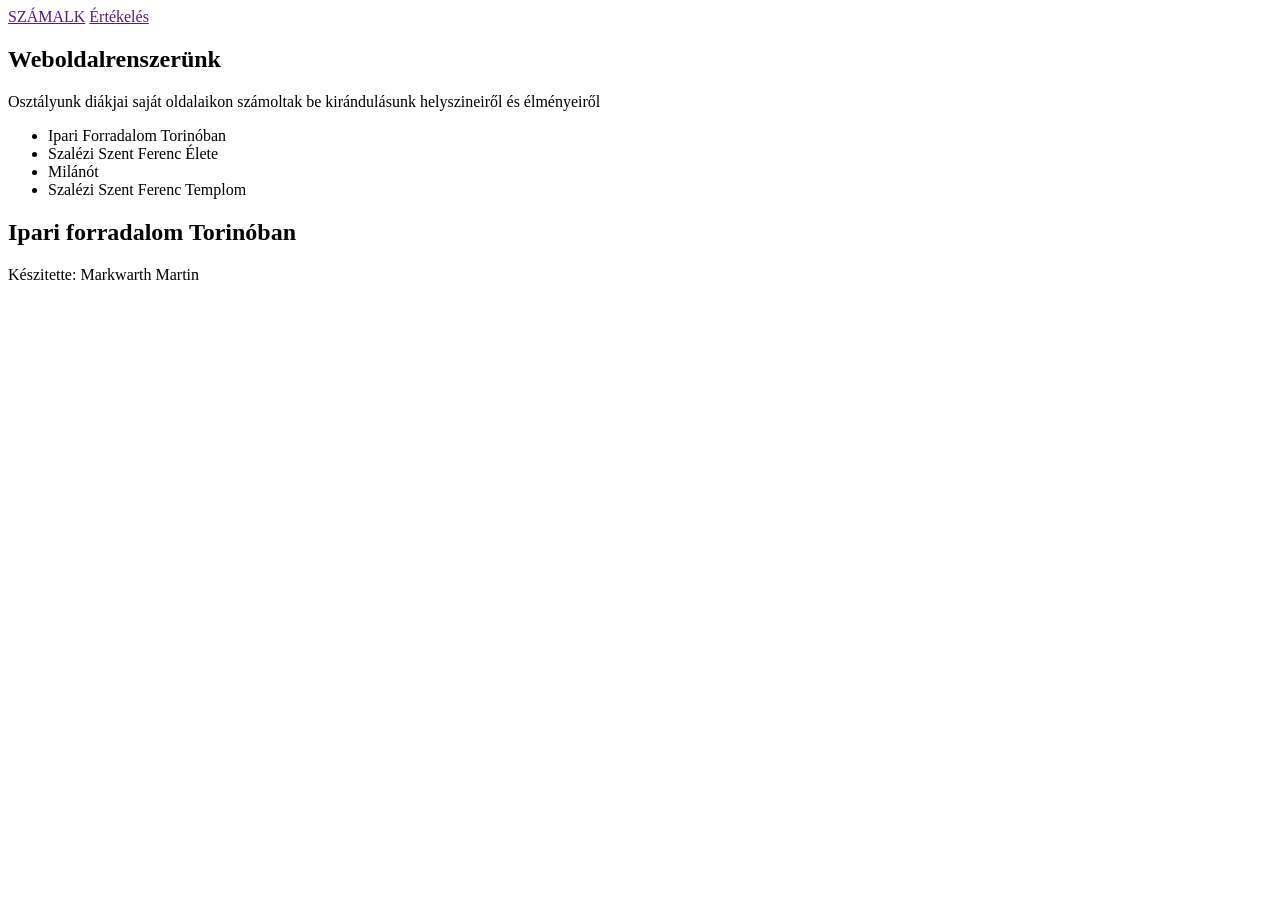
==== index.html @ 6e23246e "45" ====
<!doctype html>
<html lang="hu">
  <head>
    <title>Markwarth_Martin</title>
    <meta charset="UTF-8" />
    <meta name="viewport" content="width=device-width, initial-scale=1.0" />
    <meta name="description" content="Év végi dolgozat" />
    <meta name="keywords" content="Év végi dolgozat, témazáró" />
    <link rel="stylesheet" href="formazas.css" />
  </head>
  <body>
    <main>
      <header></header>
      <nav>
        <a href="">SZÁMALK</a>
        <a href="">Értékelés</a>
      </nav>
      <article>
        <h1>Weboldalrenszerünk</h1>
        <p>
          Osztályunk diákjai saját oldalaikon számoltak be kirándulásunk
          helyszineiről és élményeiről
        </p>
        <ul>
            <li>Ipari Forradalom Torinóban</li>
            <li>Szalézi Szent Ferenc Élete</li>
            <li>Milánót</li>
            <li>Szalézi Szent Ferenc Templom</li>
        </ul>
        <div>
            <div id="Ipari forradalom Torinóban">
                <h2>Ipari forradalom Torinóban</h2>
            </div>
        </div>
      </article>
      <footer>
        <p>Készitette: Markwarth Martin</p>
      </footer>
    </main>
  </body>
</html>
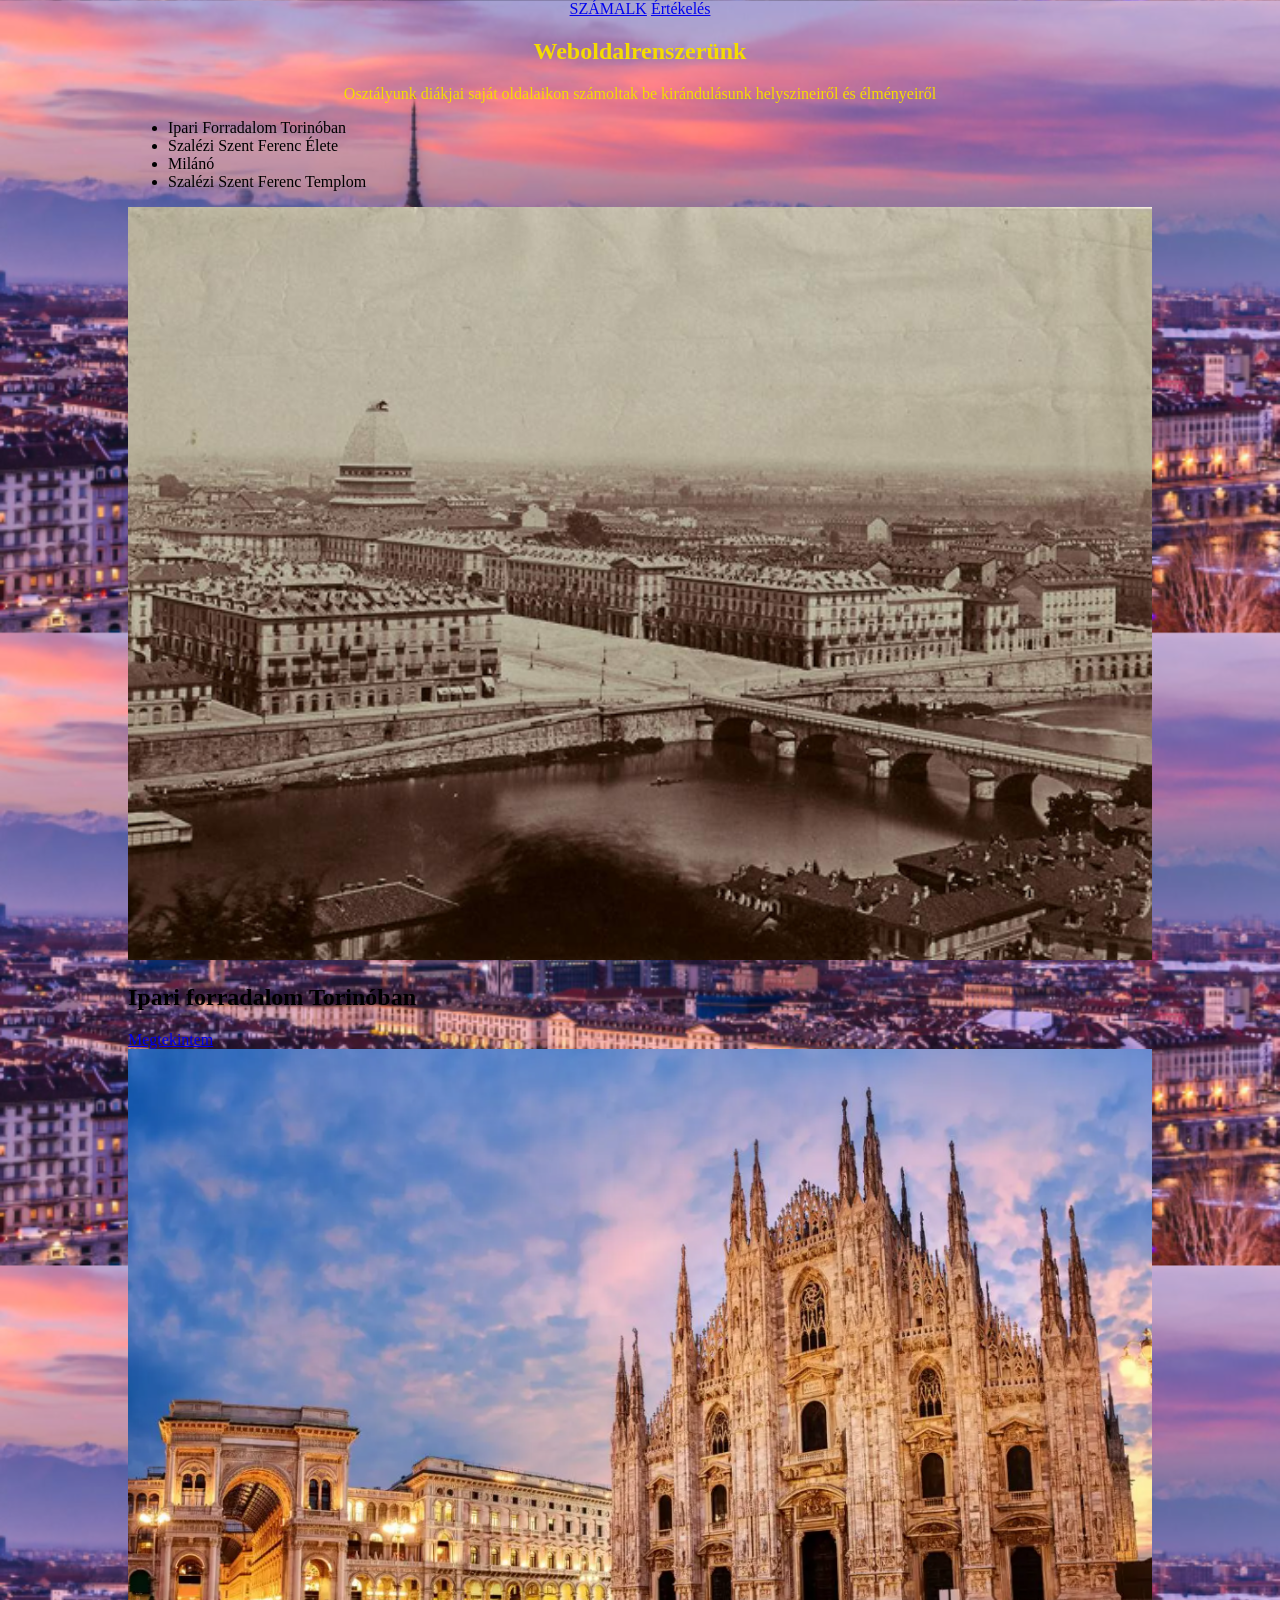
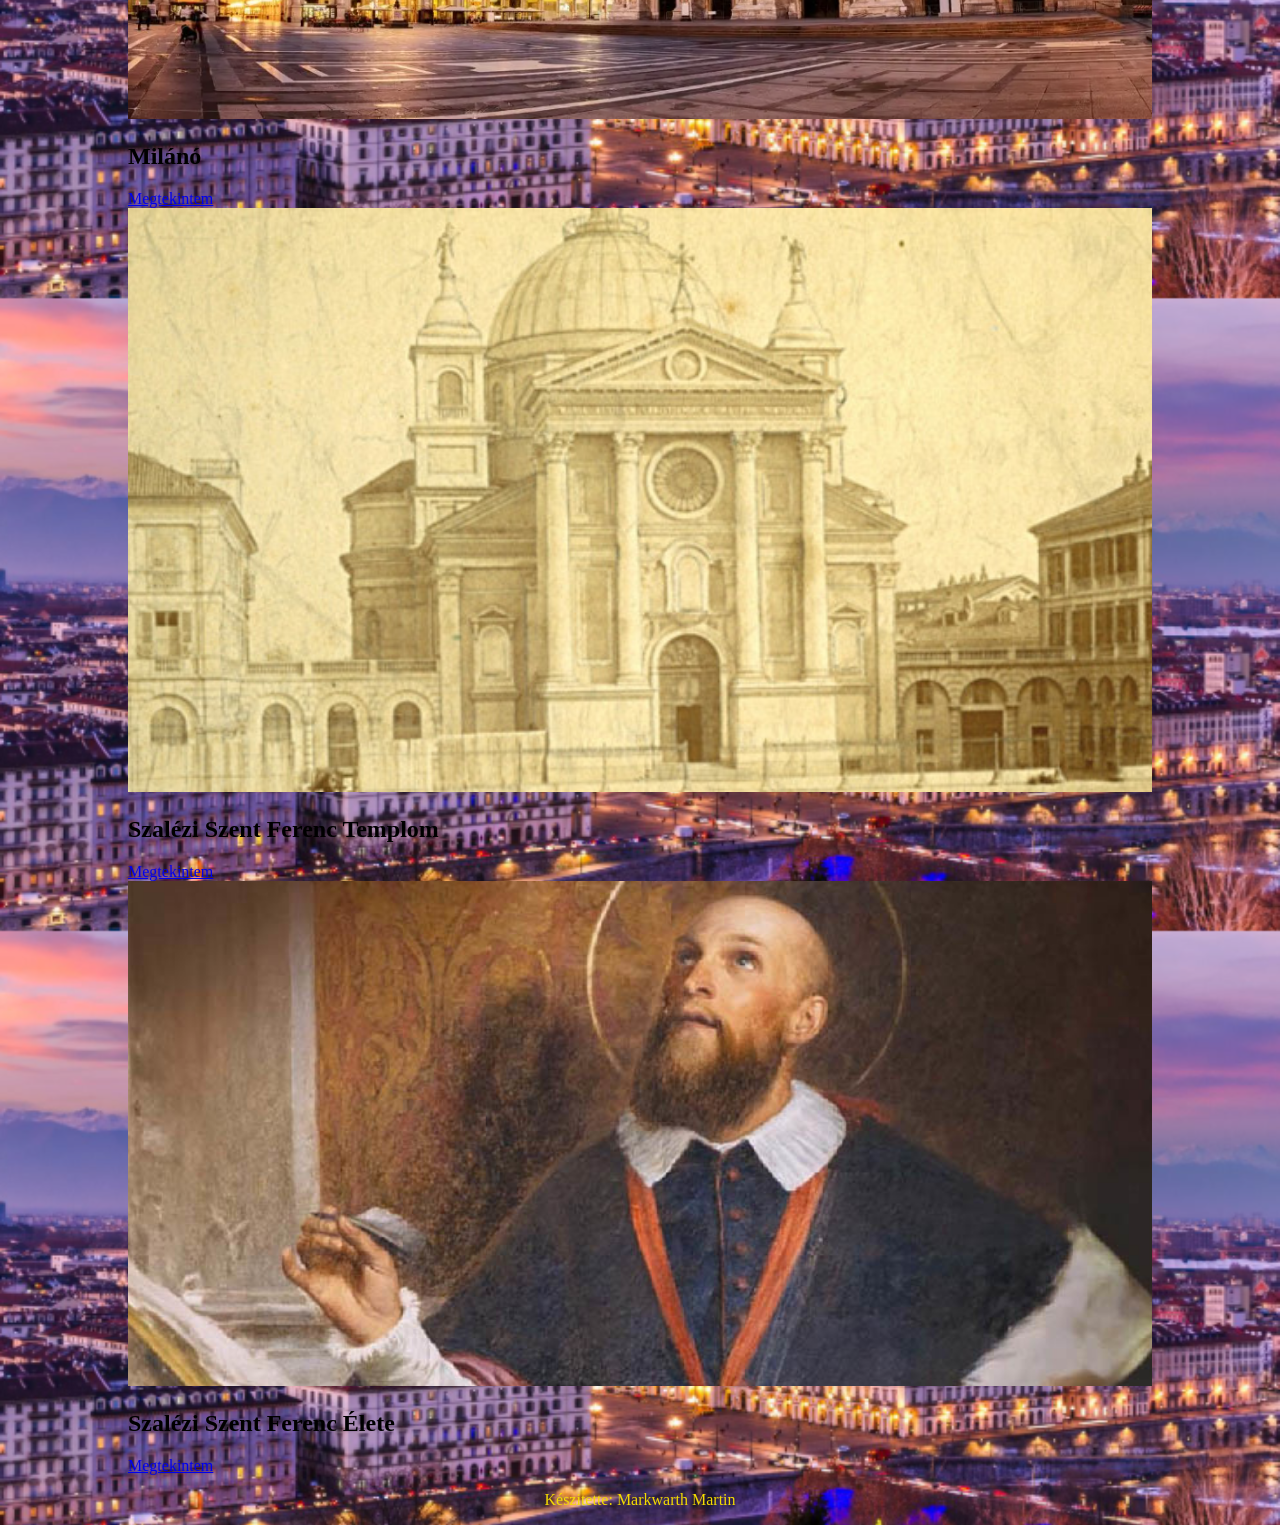
==== commit eddaca83: "30" ====
--- a/index.html
+++ b/index.html
@@ -12,8 +12,8 @@
     <main>
       <header></header>
       <nav>
-        <a href="">SZÁMALK</a>
-        <a href="">Értékelés</a>
+        <a href="index.html">SZÁMALK</a>
+        <a href="tanaraim.html">Értékelés</a>
       </nav>
       <article>
         <h1>Weboldalrenszerünk</h1>
@@ -22,15 +22,38 @@
           helyszineiről és élményeiről
         </p>
         <ul>
-            <li>Ipari Forradalom Torinóban</li>
-            <li>Szalézi Szent Ferenc Élete</li>
-            <li>Milánót</li>
-            <li>Szalézi Szent Ferenc Templom</li>
+          <li>Ipari Forradalom Torinóban</li>
+          <li>Szalézi Szent Ferenc Élete</li>
+          <li>Milánó</li>
+          <li>Szalézi Szent Ferenc Templom</li>
         </ul>
         <div>
-            <div id="Ipari forradalom Torinóban">
-                <h2>Ipari forradalom Torinóban</h2>
-            </div>
+            <img src="forrasok/fooldal_forrasok/ipari_f_torinoban.png" alt="">
+          <div id="Ipari forradalom Torinóban">
+            <h2>Ipari forradalom Torinóban</h2>
+          </div>
+          <a href="#">Megtekintem</a>
+        </div>
+        <div>
+            <img src="forrasok/fooldal_forrasok/milano.png" alt="">
+          <div id="Milánó">
+            <h2>Milánó</h2>
+          </div>
+          <a href="#">Megtekintem</a>
+        </div>
+        <div>
+            <img src="forrasok/fooldal_forrasok/szalezi_sz_f_templom.png" alt="">
+          <div id="Szalézi Szent Ferenc Templom">
+            <h2>Szalézi Szent Ferenc Templom</h2>
+          </div>
+          <a href="#">Megtekintem</a>
+        </div>
+        <div>
+          <img src="forrasok/fooldal_forrasok/szalezi_sz_ferenc.png" alt="" />
+          <div id="Szalézi Szent Ferenc Élete">
+            <h2>Szalézi Szent Ferenc Élete</h2>
+          </div>
+          <a href="#">Megtekintem</a>
         </div>
       </article>
       <footer>
--- a/formazas.css
+++ b/formazas.css
@@ -0,0 +1,21 @@
+* {
+    box-sizing: border-box;
+}
+
+body {
+    background-image: url(forrasok/fooldal_forrasok/torino.png);
+    background-size: 100%;
+    width: 80%;
+    max-width: 1200px;
+    margin: auto;
+}
+h1,
+p,
+nav{
+    text-align: center;
+    color: rgb(245, 220, 1);
+}
+img{
+    width: 100%;
+    
+}
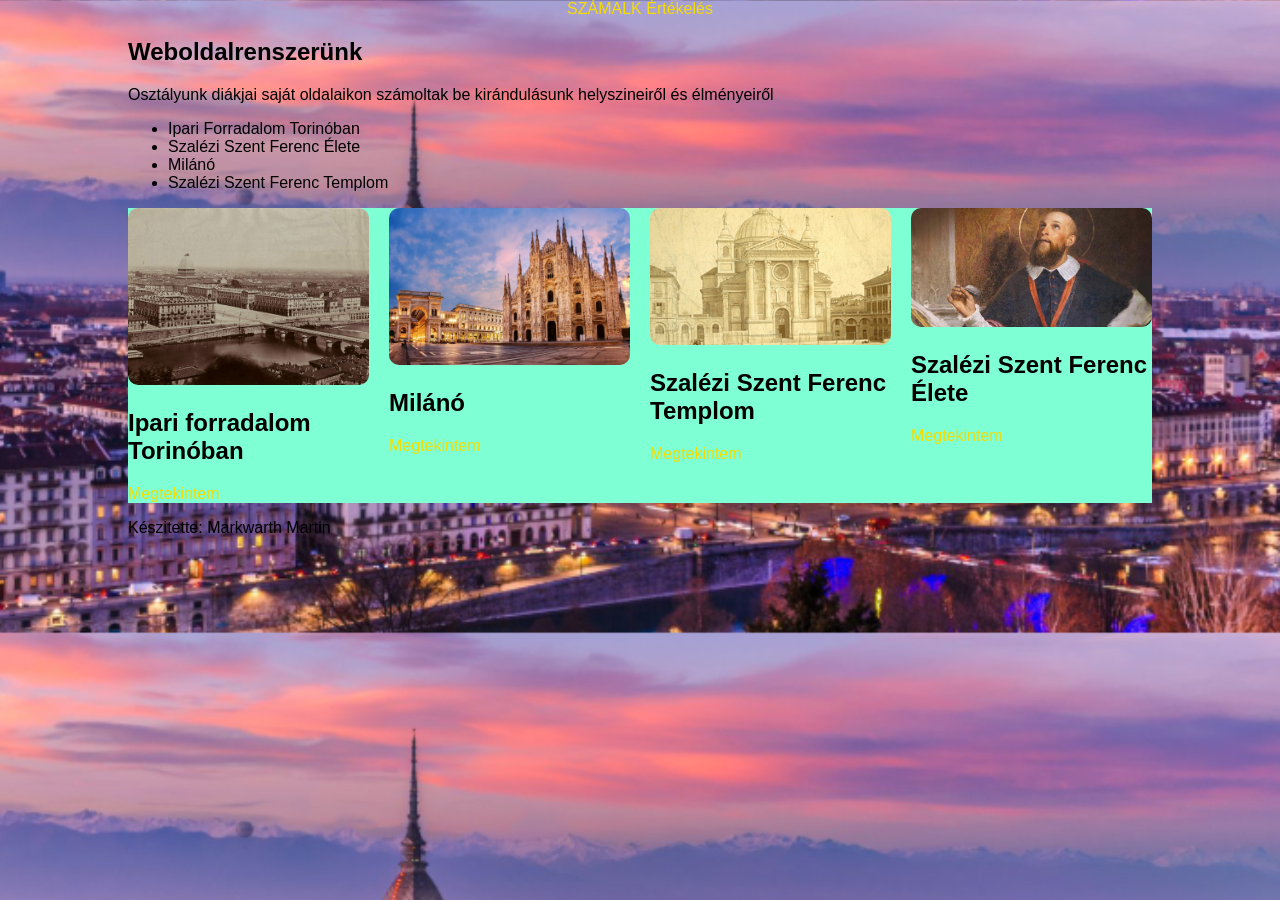
==== commit b72e8316: "15" ====
--- a/index.html
+++ b/index.html
@@ -27,33 +27,38 @@
           <li>Milánó</li>
           <li>Szalézi Szent Ferenc Templom</li>
         </ul>
-        <div>
-            <img src="forrasok/fooldal_forrasok/ipari_f_torinoban.png" alt="">
-          <div id="Ipari forradalom Torinóban">
-            <h2>Ipari forradalom Torinóban</h2>
+        <div id="Egész">
+          <div>
+            <img src="forrasok/fooldal_forrasok/ipari_f_torinoban.png" alt="" />
+            <div id="Ipari forradalom Torinóban">
+              <h2>Ipari forradalom Torinóban</h2>
+            </div>
+            <a href="#">Megtekintem</a>
           </div>
-          <a href="#">Megtekintem</a>
-        </div>
-        <div>
-            <img src="forrasok/fooldal_forrasok/milano.png" alt="">
-          <div id="Milánó">
-            <h2>Milánó</h2>
+          <div>
+            <img src="forrasok/fooldal_forrasok/milano.png" alt="" />
+            <div id="Milánó">
+              <h2>Milánó</h2>
+            </div>
+            <a href="#">Megtekintem</a>
           </div>
-          <a href="#">Megtekintem</a>
-        </div>
-        <div>
-            <img src="forrasok/fooldal_forrasok/szalezi_sz_f_templom.png" alt="">
-          <div id="Szalézi Szent Ferenc Templom">
-            <h2>Szalézi Szent Ferenc Templom</h2>
+          <div>
+            <img
+              src="forrasok/fooldal_forrasok/szalezi_sz_f_templom.png"
+              alt=""
+            />
+            <div id="Szalézi Szent Ferenc Templom">
+              <h2>Szalézi Szent Ferenc Templom</h2>
+            </div>
+            <a href="#">Megtekintem</a>
           </div>
-          <a href="#">Megtekintem</a>
-        </div>
-        <div>
-          <img src="forrasok/fooldal_forrasok/szalezi_sz_ferenc.png" alt="" />
-          <div id="Szalézi Szent Ferenc Élete">
-            <h2>Szalézi Szent Ferenc Élete</h2>
+          <div>
+            <img src="forrasok/fooldal_forrasok/szalezi_sz_ferenc.png" alt="" />
+            <div id="Szalézi Szent Ferenc Élete">
+              <h2>Szalézi Szent Ferenc Élete</h2>
+            </div>
+            <a href="#">Megtekintem</a>
           </div>
-          <a href="#">Megtekintem</a>
         </div>
       </article>
       <footer>
--- a/formazas.css
+++ b/formazas.css
@@ -8,14 +8,32 @@
     width: 80%;
     max-width: 1200px;
     margin: auto;
+    font-family: sans-serif;
 }
-h1,
-p,
+
+
+a {
+     color: rgb(245, 220, 1);
+    text-decoration: none;
+    
+}
 nav{
     text-align: center;
-    color: rgb(245, 220, 1);
+
 }
 img{
     width: 100%;
+    border-radius: 10px;
+}
+#Egész{
+    width: 100%;
+    background-color: aquamarine;
+    
+    display: grid;
+    grid-template-columns: 1fr 1fr 1fr 1fr;
+    gap: 20px;
+}
+
+@media screen and (max-width:600px){
     
 }
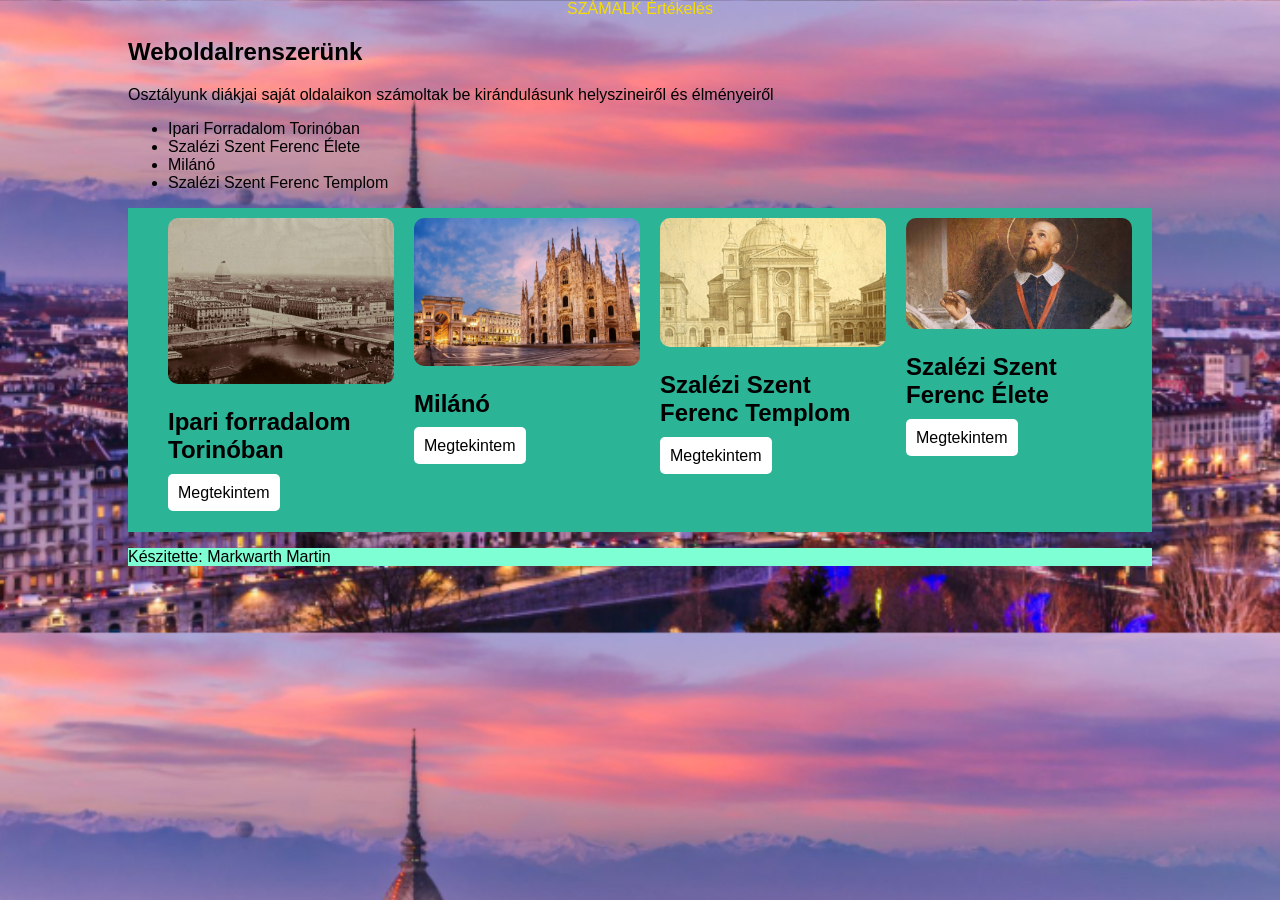
==== commit a92a8c2b: "+10 perc" ====
--- a/index.html
+++ b/index.html
@@ -33,14 +33,14 @@
             <div id="Ipari forradalom Torinóban">
               <h2>Ipari forradalom Torinóban</h2>
             </div>
-            <a href="#">Megtekintem</a>
+            <a class="hal" href="#">Megtekintem</a>
           </div>
           <div>
             <img src="forrasok/fooldal_forrasok/milano.png" alt="" />
             <div id="Milánó">
               <h2>Milánó</h2>
             </div>
-            <a href="#">Megtekintem</a>
+            <a class="hal" href="#">Megtekintem</a>
           </div>
           <div>
             <img
@@ -50,14 +50,14 @@
             <div id="Szalézi Szent Ferenc Templom">
               <h2>Szalézi Szent Ferenc Templom</h2>
             </div>
-            <a href="#">Megtekintem</a>
+            <a class="hal" href="#">Megtekintem</a>
           </div>
           <div>
             <img src="forrasok/fooldal_forrasok/szalezi_sz_ferenc.png" alt="" />
             <div id="Szalézi Szent Ferenc Élete">
               <h2>Szalézi Szent Ferenc Élete</h2>
             </div>
-            <a href="#">Megtekintem</a>
+            <a class="hal" href="#">Megtekintem</a>
           </div>
         </div>
       </article>
--- a/formazas.css
+++ b/formazas.css
@@ -4,16 +4,25 @@
 
 body {
     background-image: url(forrasok/fooldal_forrasok/torino.png);
-    background-size: 100%;
+    background-size: cover;
     width: 80%;
     max-width: 1200px;
     margin: auto;
     font-family: sans-serif;
+
 }
 
-
+p {
+    size: 15px;
+}
+.hal{
+    padding: 10px;
+    border-radius: 5px;
+    background-color: white;
+    color: #000;
+}
 a {
-     color: rgb(245, 220, 1);
+    color: rgb(245, 220, 1);
     text-decoration: none;
     
 }
@@ -21,19 +30,31 @@
     text-align: center;
 
 }
+footer {
+    width: 100%;
+    background-color: aquamarine;
+    color: black;
+}
 img{
     width: 100%;
     border-radius: 10px;
+   
 }
 #Egész{
     width: 100%;
-    background-color: aquamarine;
-    
+    padding: 10px 20px 30px 40px;
+    background-color: rgb(44, 180, 151);
+    background-size: 100%;
     display: grid;
     grid-template-columns: 1fr 1fr 1fr 1fr;
     gap: 20px;
 }
 
 @media screen and (max-width:600px){
-    
+    #Egész {
+        grid-template-columns: 1fr;
+    }
+    body {
+        width: 100%;
+    }
 }
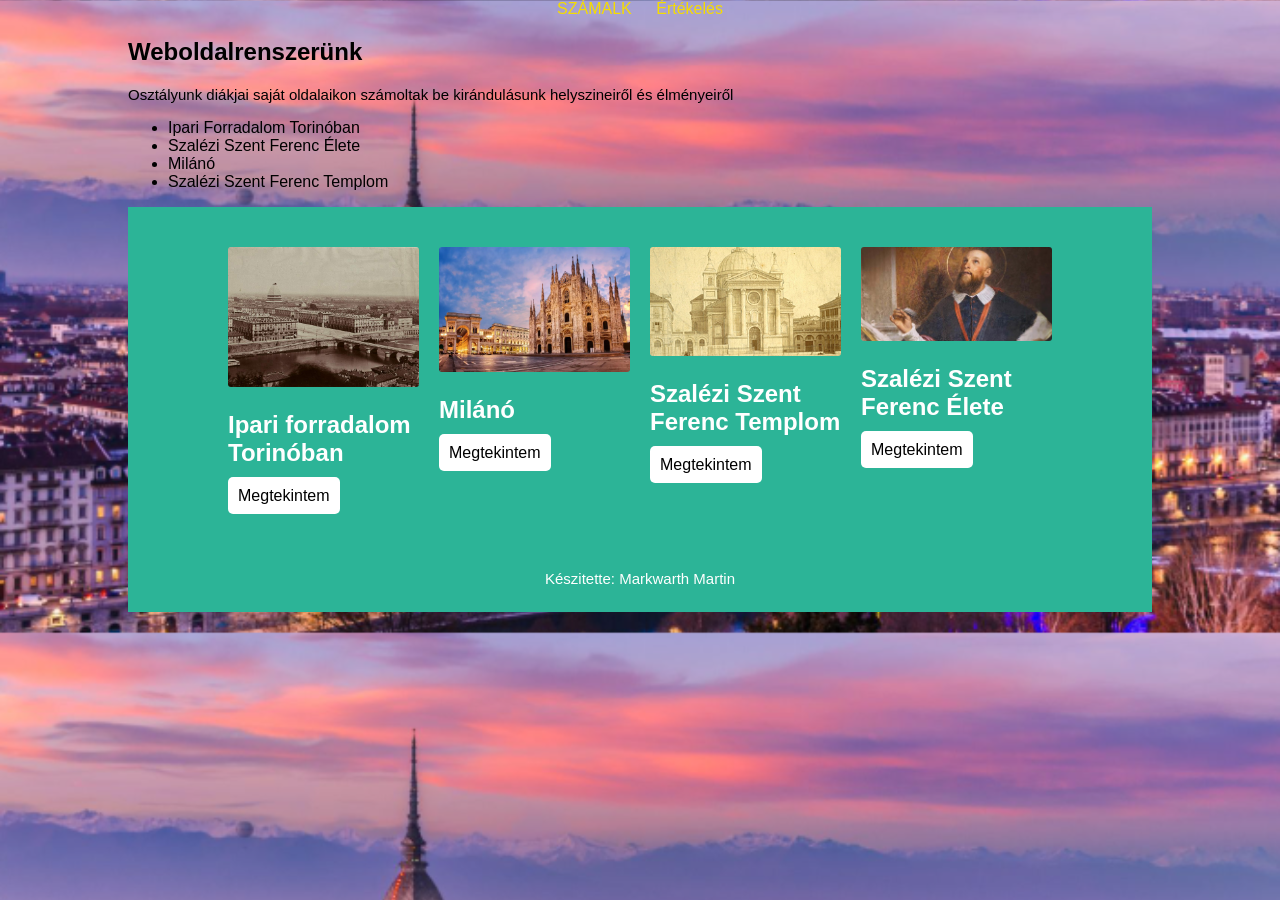
==== commit 3bbc48c0: "Validálás" ====
--- a/index.html
+++ b/index.html
@@ -30,7 +30,7 @@
         <div id="Egész">
           <div>
             <img src="forrasok/fooldal_forrasok/ipari_f_torinoban.png" alt="" />
-            <div id="Ipari forradalom Torinóban">
+            <div id="IpariForradalomTorinóban">
               <h2>Ipari forradalom Torinóban</h2>
             </div>
             <a class="hal" href="#">Megtekintem</a>
@@ -47,14 +47,14 @@
               src="forrasok/fooldal_forrasok/szalezi_sz_f_templom.png"
               alt=""
             />
-            <div id="Szalézi Szent Ferenc Templom">
+            <div id="SzaléziSzentFerencTemplom">
               <h2>Szalézi Szent Ferenc Templom</h2>
             </div>
             <a class="hal" href="#">Megtekintem</a>
           </div>
           <div>
             <img src="forrasok/fooldal_forrasok/szalezi_sz_ferenc.png" alt="" />
-            <div id="Szalézi Szent Ferenc Élete">
+            <div id="SzaléziSzentFerencÉlete">
               <h2>Szalézi Szent Ferenc Élete</h2>
             </div>
             <a class="hal" href="#">Megtekintem</a>
--- a/formazas.css
+++ b/formazas.css
@@ -13,7 +13,7 @@
 }
 
 p {
-    size: 15px;
+    font-size: 15px;
 }
 .hal{
     padding: 10px;
@@ -24,7 +24,7 @@
 a {
     color: rgb(245, 220, 1);
     text-decoration: none;
-    
+    padding: 10px;
 }
 nav{
     text-align: center;
@@ -32,19 +32,22 @@
 }
 footer {
     width: 100%;
-    background-color: aquamarine;
-    color: black;
+    padding: 10px;
+    background-color: rgb(44, 180, 151);
+    color: white;
+    text-align: center;
 }
 img{
     width: 100%;
-    border-radius: 10px;
+    border-radius: 3px;
    
 }
 #Egész{
     width: 100%;
-    padding: 10px 20px 30px 40px;
+    padding: 40px 100px ;
     background-color: rgb(44, 180, 151);
     background-size: 100%;
+    color: white;
     display: grid;
     grid-template-columns: 1fr 1fr 1fr 1fr;
     gap: 20px;
